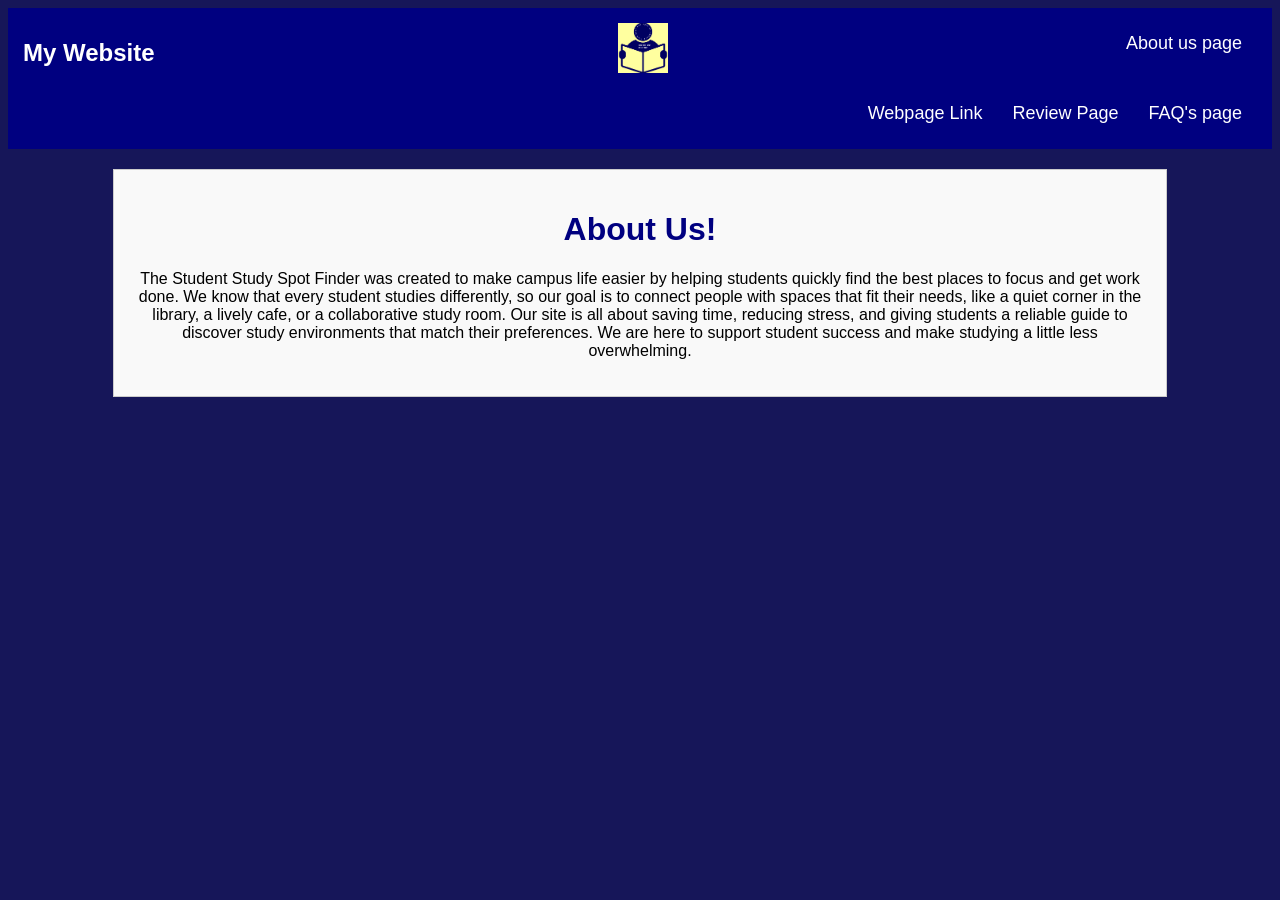
==== product_site/About_us.html @ f86b09f1 "ok" ====
<!-- Name: Gordon Kopecky --> 
<!--Date: September 24th, 2025-->
<!--About us page where I explain what the product is about and why I made this product. -->
<!DOCTYPE html>
<html>
    <head>
        <link rel="stylesheet" href="css/styles.css">
    <title>About Us Page</title> <!--title of page-->
    </head>
    <div class="header">
  <h1 class="logo">My Website</h1>
  <nav>
    <img src="./Documentation/Kopecky_logo.png" alt="Logo" width="50"height="50">
     <a href="About_us.html">About us page</a> </p>
     <a href="FAQ'S.html">FAQ's page</a> </p>
     <a href="reviews.html">Review Page</a> </p>
     <a href="Welcome_page.html"> Webpage Link</a></p>
  </nav>
</div>
<div class="content">
    <body>
        <h1> About Us!</h1> <!--main heading for About Us page-->
        <p>The Student Study Spot Finder was created to make campus life easier by helping students quickly find the best places to focus and get work done. 
            We know that every student studies differently, so our goal is to connect people with spaces that fit their needs, like a quiet corner in the library, a lively cafe, or a collaborative study room. 
            Our site is all about saving time, reducing stress, and giving students a reliable guide to discover study environments that match their preferences. 
            We are here to support student success and make studying a little less overwhelming.</p> <!--Paragraph to explain what this product is about and why I created it-->
    </body>
</div>
</html>
---- product_site/css/styles.css ----
/* background + all default text */
body {
  background-color: rgb(22, 22, 89);
  font-family: Arial, Helvetica, sans-serif;
  color: rgb(0, 0, 0);  /* makes all text black */
  text-align: center; /* center all the text */
}

/* headline  */
h1 {
  font-size: 32px;
}

/* paragraphs  */
p {
  font-size: 16px;
}

/* class selector */
.highlight {
  color: yellow;
}

/* ID selector */
#special-heading {
  color: lightgreen;
}
/* header container */
.header {
  background-color: navy;   /* change background */
  overflow: hidden;         /* keeps content clipped properly */
  padding: 15px;            /* spacing inside the header */
}

/* logo styling */
.logo {
  float: left;
  color: white;
  font-size: 24px;
  margin-right: 20px;
}

/* navigation links */
.header nav a {
  float: right;
  text-decoration: none;
  color: white;
  font-size: 18px;
  padding: 10px 15px;
}

/* hover effects */
.header nav a:hover {
  background-color: white;
  color: navy;
}

/* active (current) page link */
.header nav a.active {
  background-color: lightgray;
  color: black;
}
/* main content box */
.content {
  width: 80%;                /* takes 80% of screen */
  margin: 20px auto;         /* centers content */
  padding: 20px;             /* spacing inside */
  background-color: #f9f9f9; /* light background for readability */
  border: 1px solid #ccc;    /* subtle border */
  overflow: auto;            /* handles floats/images */
}

/* float example for images */
.content img {
  float: right;       /* pushes images to the right */
  margin: 10px;       /* adds space around images */
}

/* headings inside content */
.content h1, 
.content h2, 
.content h3 {
  color: navy;
}
/* general image styling */
.content img {
  margin: 10px;       /* adds space around images */
  max-width: 300px;   /* keeps images a good size */
  height: auto;
}

/* cloat left */
.img-left {
  float: left;
}

/* cloat right */
.img-right {
  float: right;
}

/* centered image */
.img-center {
  display: block;
  margin: 10px auto;  /* centers image horizontally */
  float: none;        /* prevents floating */
}
/* responsive design */
@media (max-width:600px){
  .header nav a{
    float:none;      /* stop floating */
    display:block;   /* stack links */
    text-align:left; /* align text */
  }

  .content{
    width:100%;      /* full width */
    font-size:18px;  /* make text a bit larger */
  }

  .img-left,.img-right{
    float:none;      /* stop float on small screens */
    display:block;
    margin:10px auto; /* center images */
  }
}

/* images never bigger than original */
.content img{
  max-width:100%;
  height:auto;
}
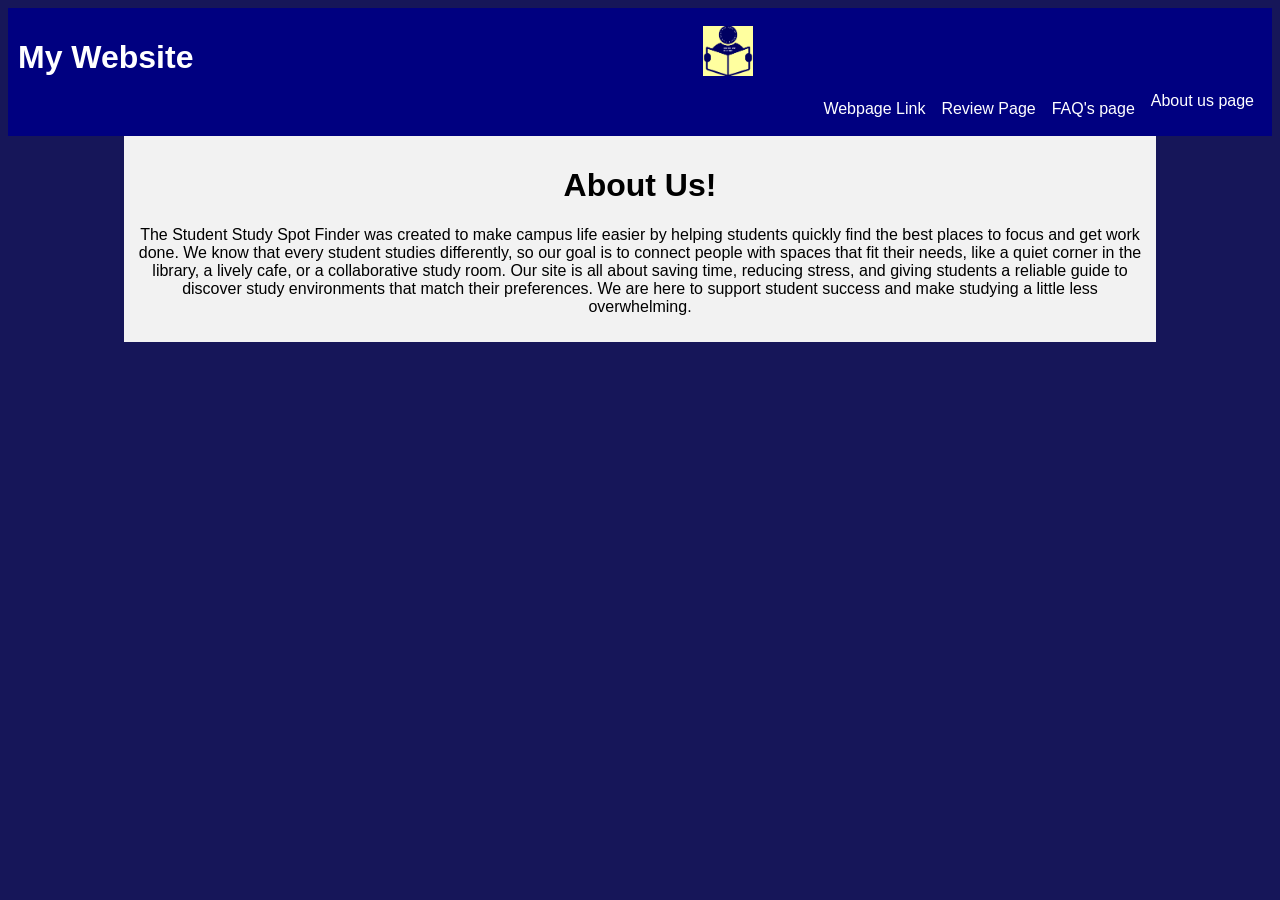
==== commit dc6be4a7: "style sheet update for every page" ====
--- a/product_site/About_us.html
+++ b/product_site/About_us.html
@@ -4,7 +4,7 @@
 <!DOCTYPE html>
 <html>
     <head>
-        <link rel="stylesheet" href="css/styles.css">
+        <link rel="stylesheet" href="css/styles.css?v=2">
     <title>About Us Page</title> <!--title of page-->
     </head>
     <div class="header">
--- a/product_site/css/styles.css
+++ b/product_site/css/styles.css
@@ -25,110 +25,59 @@
 #special-heading {
   color: lightgreen;
 }
-/* header container */
+/* HEADER */
 .header {
-  background-color: navy;   /* change background */
-  overflow: hidden;         /* keeps content clipped properly */
-  padding: 15px;            /* spacing inside the header */
+  overflow:hidden;   /* clips extra stuff */
+  background:navy;   /* background color */
+  padding:10px;      /* some space inside */
 }
 
-/* logo styling */
-.logo {
-  float: left;
-  color: white;
-  font-size: 24px;
-  margin-right: 20px;
+.header .logo {float:left; color:white;}
+
+.header nav a {
+  float:right;       /* links float */
+  color:white;
+  padding:8px;
+  text-decoration:none;
 }
 
-/* navigation links */
-.header nav a {
-  float: right;
-  text-decoration: none;
-  color: white;
-  font-size: 18px;
-  padding: 10px 15px;
+.header nav a:hover {background:white; color:navy;}  /* hover effect */
+.header nav a:active {background:gray; color:white;} /* click effect */
+.header nav a.active {background:lightgray; color:black;} /* current page */
+
+/* main content */
+.content {
+  width:80%;        /* take most of the page */
+  margin:0 auto;    /* center the box */
+  background:#f2f2f2; /* solid background */
+  padding:10px;     /* space inside */
+  overflow:auto;    /* handles floats */
+}
+/* IMAGES */
+img {margin:8px;}        /* space so text isn’t stuck to image */
+.img-center {display:block; margin:8px auto; float:none;}
+
+/* make images scale down but not bigger than original */
+img {
+  max-width:100%;
+  height:auto;
+  display:block;
+  margin:8px auto;   /* keeps them centered */
 }
 
-/* hover effects */
-.header nav a:hover {
-  background-color: white;
-  color: navy;
-}
-
-/* active (current) page link */
-.header nav a.active {
-  background-color: lightgray;
-  color: black;
-}
-/* main content box */
-.content {
-  width: 80%;                /* takes 80% of screen */
-  margin: 20px auto;         /* centers content */
-  padding: 20px;             /* spacing inside */
-  background-color: #f9f9f9; /* light background for readability */
-  border: 1px solid #ccc;    /* subtle border */
-  overflow: auto;            /* handles floats/images */
-}
-
-/* float example for images */
-.content img {
-  float: right;       /* pushes images to the right */
-  margin: 10px;       /* adds space around images */
-}
-
-/* headings inside content */
-.content h1, 
-.content h2, 
-.content h3 {
-  color: navy;
-}
-/* general image styling */
-.content img {
-  margin: 10px;       /* adds space around images */
-  max-width: 300px;   /* keeps images a good size */
-  height: auto;
-}
-
-/* cloat left */
-.img-left {
-  float: left;
-}
-
-/* cloat right */
-.img-right {
-  float: right;
-}
-
-/* centered image */
-.img-center {
-  display: block;
-  margin: 10px auto;  /* centers image horizontally */
-  float: none;        /* prevents floating */
-}
-/* responsive design */
+/* responsive changes at 600px */
 @media (max-width:600px){
-  .header nav a{
-    float:none;      /* stop floating */
-    display:block;   /* stack links */
-    text-align:left; /* align text */
+  /* header links: stack and align left */
+  .header nav a {
+    float:none;
+    display:block;
+    text-align:left;
   }
 
-  .content{
-    width:100%;      /* full width */
-    font-size:18px;  /* make text a bit larger */
-  }
-
-  .img-left,.img-right{
-    float:none;      /* stop float on small screens */
-    display:block;
-    margin:10px auto; /* center images */
+  /* content: full width + bigger text */
+  .content {
+    width:100%;
+    font-size:18px;
   }
 }
-
-/* images never bigger than original */
-.content img{
-  max-width:100%;
-  height:auto;
-}
-
-    +/* finished edits */
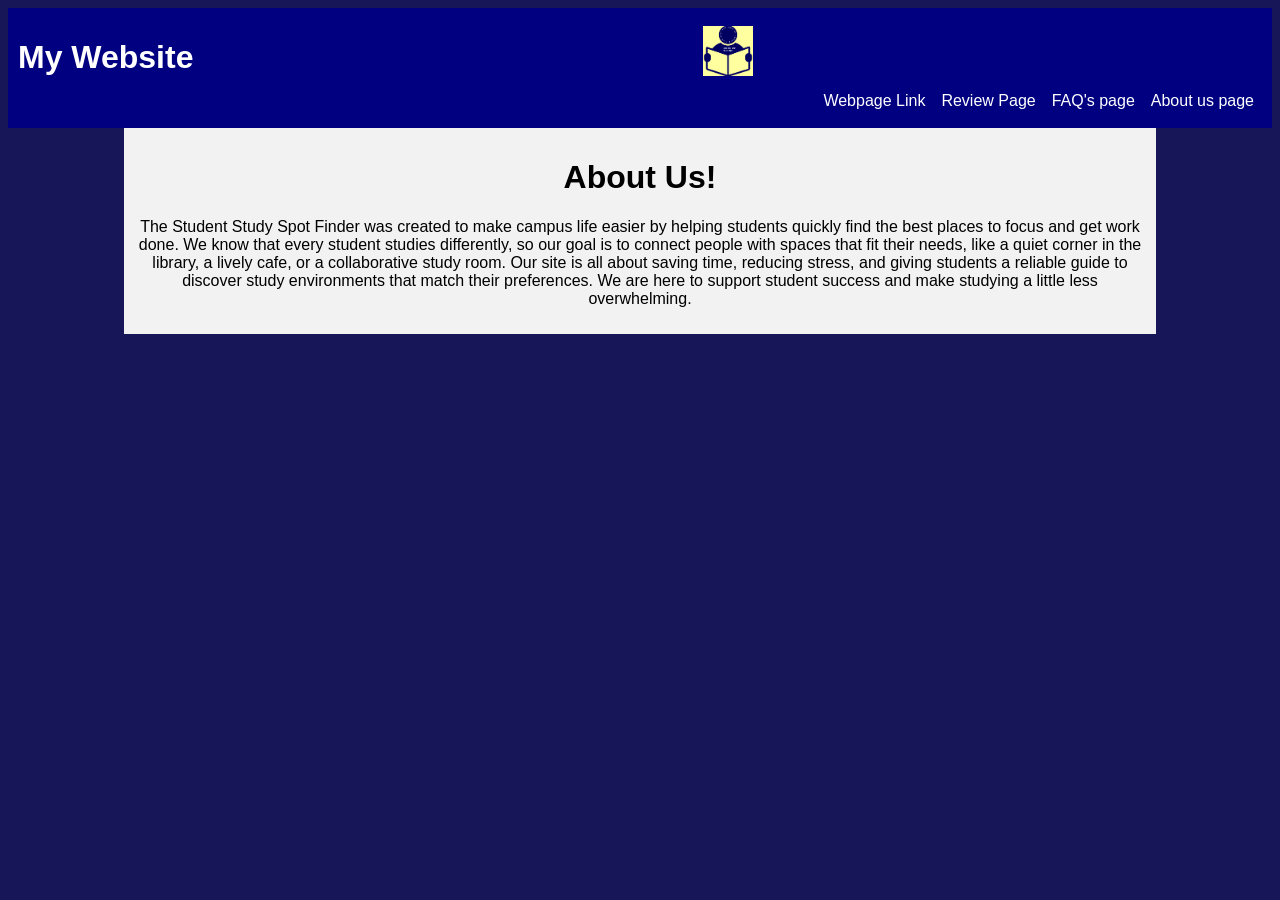
==== commit 5ed72c67: "clean up HTML errors" ====
--- a/product_site/About_us.html
+++ b/product_site/About_us.html
@@ -1,29 +1,32 @@
 <!-- Name: Gordon Kopecky --> 
-<!--Date: September 24th, 2025-->
-<!--About us page where I explain what the product is about and why I made this product. -->
+<!-- Date: October 10th, 2025 -->
+<!-- About us page where I explain what the product is about and why I made this product. -->
 <!DOCTYPE html>
 <html>
-    <head>
-        <link rel="stylesheet" href="css/styles.css?v=2">
-    <title>About Us Page</title> <!--title of page-->
-    </head>
+  <head>
+    <link rel="stylesheet" href="css/styles.css?v=2">
+    <title>About Us Page</title> <!-- title of page -->
+  </head>
+  <body>
     <div class="header">
-  <h1 class="logo">My Website</h1>
-  <nav>
-    <img src="./Documentation/Kopecky_logo.png" alt="Logo" width="50"height="50">
-     <a href="About_us.html">About us page</a> </p>
-     <a href="FAQ'S.html">FAQ's page</a> </p>
-     <a href="reviews.html">Review Page</a> </p>
-     <a href="Welcome_page.html"> Webpage Link</a></p>
-  </nav>
-</div>
-<div class="content">
-    <body>
-        <h1> About Us!</h1> <!--main heading for About Us page-->
-        <p>The Student Study Spot Finder was created to make campus life easier by helping students quickly find the best places to focus and get work done. 
-            We know that every student studies differently, so our goal is to connect people with spaces that fit their needs, like a quiet corner in the library, a lively cafe, or a collaborative study room. 
-            Our site is all about saving time, reducing stress, and giving students a reliable guide to discover study environments that match their preferences. 
-            We are here to support student success and make studying a little less overwhelming.</p> <!--Paragraph to explain what this product is about and why I created it-->
-    </body>
-</div>
+      <h1 class="logo">My Website</h1>
+      <nav>
+        <img src="./Documentation/Kopecky_logo.png" alt="Logo" width="50" height="50">
+        <a href="About_us.html">About us page</a>
+        <a href="FAQ'S.html">FAQ's page</a>
+        <a href="reviews.html">Review Page</a>
+        <a href="Welcome_page.html">Webpage Link</a>
+      </nav>
+    </div>
+
+    <div class="content">
+      <h1>About Us!</h1> <!-- main heading for About Us page -->
+      <p>
+        The Student Study Spot Finder was created to make campus life easier by helping students quickly find the best places to focus and get work done. 
+        We know that every student studies differently, so our goal is to connect people with spaces that fit their needs, like a quiet corner in the library, a lively cafe, or a collaborative study room. 
+        Our site is all about saving time, reducing stress, and giving students a reliable guide to discover study environments that match their preferences. 
+        We are here to support student success and make studying a little less overwhelming.
+      </p>
+    </div>
+  </body>
 </html>
--- a/product_site/css/styles.css
+++ b/product_site/css/styles.css
@@ -25,11 +25,11 @@
 #special-heading {
   color: lightgreen;
 }
-/* HEADER */
+/* header */
 .header {
-  overflow:hidden;   /* clips extra stuff */
+  overflow:hidden;   
   background:navy;   /* background color */
-  padding:10px;      /* some space inside */
+  padding:10px;      
 }
 
 .header .logo {float:left; color:white;}
@@ -47,17 +47,17 @@
 
 /* main content */
 .content {
-  width:80%;        /* take most of the page */
+  width:80%;        
   margin:0 auto;    /* center the box */
-  background:#f2f2f2; /* solid background */
-  padding:10px;     /* space inside */
-  overflow:auto;    /* handles floats */
+  background:#f2f2f2; 
+  padding:10px;     
+  overflow:auto;    
 }
-/* IMAGES */
+/* images */
 img {margin:8px;}        /* space so text isn’t stuck to image */
 .img-center {display:block; margin:8px auto; float:none;}
 
-/* make images scale down but not bigger than original */
+/* make images scale down  */
 img {
   max-width:100%;
   height:auto;
@@ -65,9 +65,9 @@
   margin:8px auto;   /* keeps them centered */
 }
 
-/* responsive changes at 600px */
+
 @media (max-width:600px){
-  /* header links: stack and align left */
+
   .header nav a {
     float:none;
     display:block;
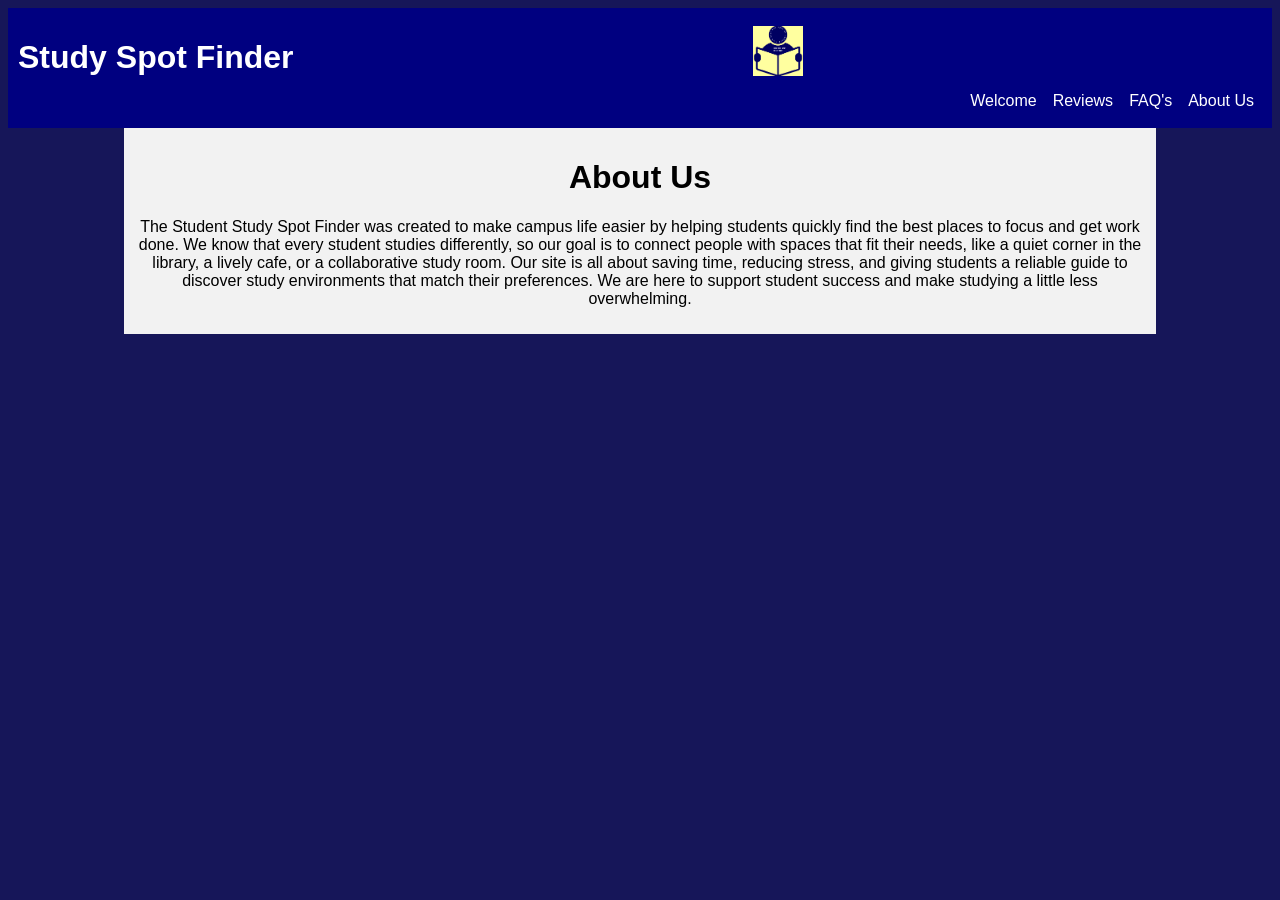
==== commit c671d5bb: "Midterm changes plus peer review fixes" ====
--- a/product_site/About_us.html
+++ b/product_site/About_us.html
@@ -1,32 +1,55 @@
 <!-- Name: Gordon Kopecky --> 
-<!-- Date: October 10th, 2025 -->
+<!--Date: October 10th, 2025-->
 <!-- About us page where I explain what the product is about and why I made this product. -->
 <!DOCTYPE html>
-<html>
-  <head>
+<html lang="en">
+<head>
+    <meta charset="UTF-8">
+    <meta name="viewport" content="width=device-width, initial-scale=1.0">
+
+    <!-- SEO meta tags -->
+    <meta name="description" content="Learn about Study Spot Finder, a tool designed to help URI students discover the best study spots on campus.">
+    <meta name="keywords" content="study spot finder, URI study spaces, campus study guide, best study areas, group study rooms, student productivity">
+
+    <!-- open graph tags -->
+    <meta property="og:title" content="About Us | Study Spot Finder">
+    <meta property="og:description" content="Discover why Study Spot Finder was created: to help students save time, reduce stress, and connect with the best study spaces on campus.">
+    <meta property="og:image" content="https://gordonkopecky.rhody.dev/GordonRepo/product_site/Documentation/studyspotimg2.jpg">
+    <meta property="og:url" content="https://gordonkopecky.rhody.dev/GordonRepo/product_site/About_us.html">
+    <meta property="og:type" content="website">
+
     <link rel="stylesheet" href="css/styles.css?v=2">
-    <title>About Us Page</title> <!-- title of page -->
-  </head>
-  <body>
-    <div class="header">
-      <h1 class="logo">My Website</h1>
-      <nav>
-        <img src="./Documentation/Kopecky_logo.png" alt="Logo" width="50" height="50">
-        <a href="About_us.html">About us page</a>
-        <a href="FAQ'S.html">FAQ's page</a>
-        <a href="reviews.html">Review Page</a>
-        <a href="Welcome_page.html">Webpage Link</a>
-      </nav>
-    </div>
+    <title>About Us | Study Spot Finder</title>
 
-    <div class="content">
-      <h1>About Us!</h1> <!-- main heading for About Us page -->
-      <p>
-        The Student Study Spot Finder was created to make campus life easier by helping students quickly find the best places to focus and get work done. 
-        We know that every student studies differently, so our goal is to connect people with spaces that fit their needs, like a quiet corner in the library, a lively cafe, or a collaborative study room. 
-        Our site is all about saving time, reducing stress, and giving students a reliable guide to discover study environments that match their preferences. 
-        We are here to support student success and make studying a little less overwhelming.
-      </p>
-    </div>
-  </body>
-</html>+    <!-- Google tag (gtag.js) -->
+    <script async src="https://www.googletagmanager.com/gtag/js?id=G-KRWRJE39VT"></script>
+    <script>
+    window.dataLayer = window.dataLayer || [];
+    function gtag(){dataLayer.push(arguments);}
+    gtag('js', new Date());
+
+    gtag('config', 'G-KRWRJE39VT');
+    </script>
+</head>
+
+<body>
+<div class="header">
+  <h1 class="logo">Study Spot Finder</h1>
+  <nav>
+    <img src="./Documentation/Kopecky_logo.png" alt="Study Spot Finder Logo" width="50" height="50">
+    <a href="About_us.html">About Us</a>
+    <a href="FAQ'S.html">FAQ's</a>
+    <a href="reviews.html">Reviews</a>
+    <a href="Welcome_page.html">Welcome</a>
+  </nav>
+</div>
+
+<div class="content">
+    <h1>About Us</h1>
+    <p>The Student Study Spot Finder was created to make campus life easier by helping students quickly find the best places to focus and get work done. 
+       We know that every student studies differently, so our goal is to connect people with spaces that fit their needs, like a quiet corner in the library, a lively cafe, or a collaborative study room. 
+       Our site is all about saving time, reducing stress, and giving students a reliable guide to discover study environments that match their preferences. 
+       We are here to support student success and make studying a little less overwhelming.</p>
+</div>
+</body>
+</html>
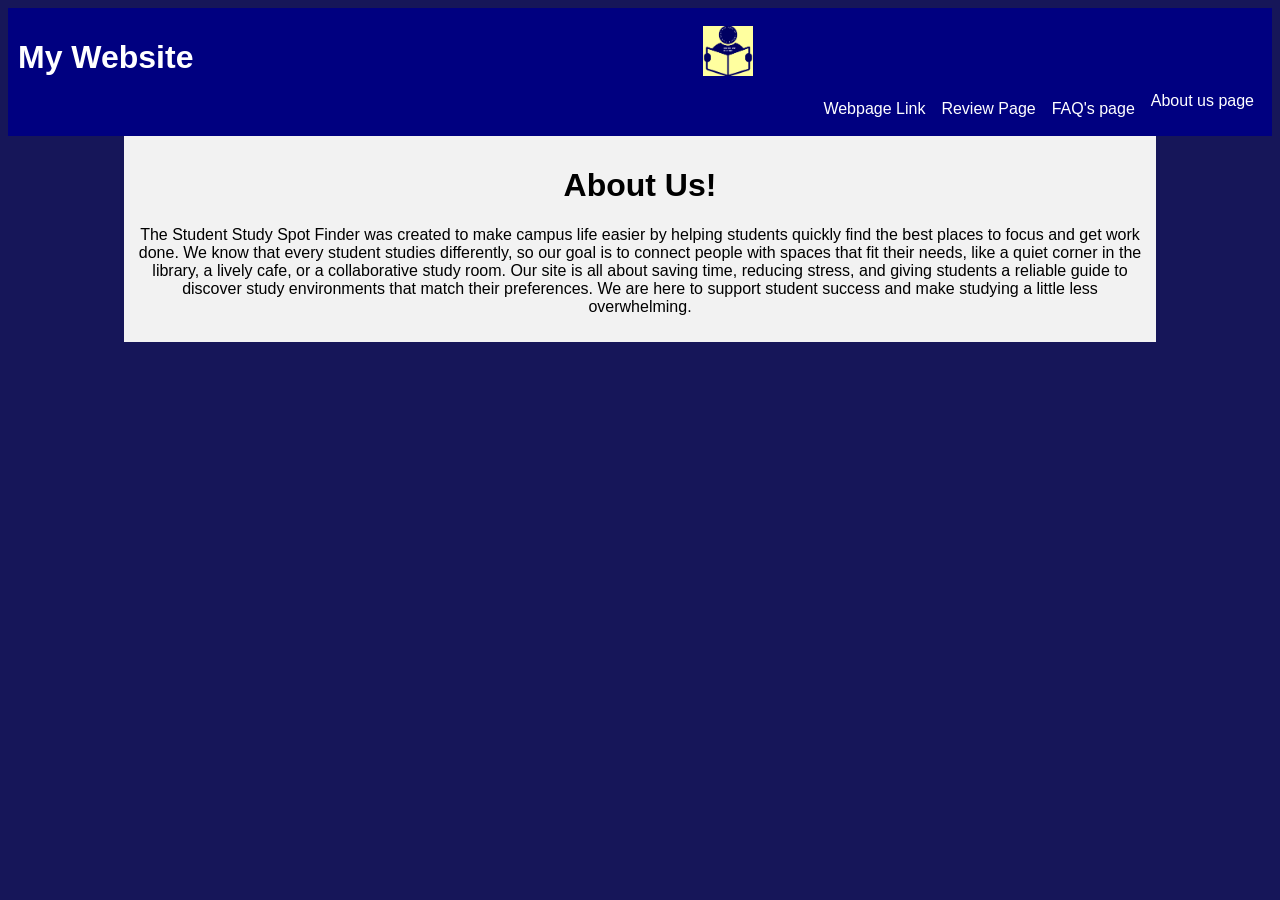
==== commit b5dc105f: "Merge branch 'product_site_v5'" ====
--- a/product_site/About_us.html
+++ b/product_site/About_us.html
@@ -1,55 +1,29 @@
 <!-- Name: Gordon Kopecky --> 
-<!--Date: October 10th, 2025-->
-<!-- About us page where I explain what the product is about and why I made this product. -->
+<!--Date: october 10th, 2025-->
+<!--About us page where I explain what the product is about and why I made this product. -->
 <!DOCTYPE html>
-<html lang="en">
-<head>
-    <meta charset="UTF-8">
-    <meta name="viewport" content="width=device-width, initial-scale=1.0">
-
-    <!-- SEO meta tags -->
-    <meta name="description" content="Learn about Study Spot Finder, a tool designed to help URI students discover the best study spots on campus.">
-    <meta name="keywords" content="study spot finder, URI study spaces, campus study guide, best study areas, group study rooms, student productivity">
-
-    <!-- open graph tags -->
-    <meta property="og:title" content="About Us | Study Spot Finder">
-    <meta property="og:description" content="Discover why Study Spot Finder was created: to help students save time, reduce stress, and connect with the best study spaces on campus.">
-    <meta property="og:image" content="https://gordonkopecky.rhody.dev/GordonRepo/product_site/Documentation/studyspotimg2.jpg">
-    <meta property="og:url" content="https://gordonkopecky.rhody.dev/GordonRepo/product_site/About_us.html">
-    <meta property="og:type" content="website">
-
-    <link rel="stylesheet" href="css/styles.css?v=2">
-    <title>About Us | Study Spot Finder</title>
-
-    <!-- Google tag (gtag.js) -->
-    <script async src="https://www.googletagmanager.com/gtag/js?id=G-KRWRJE39VT"></script>
-    <script>
-    window.dataLayer = window.dataLayer || [];
-    function gtag(){dataLayer.push(arguments);}
-    gtag('js', new Date());
-
-    gtag('config', 'G-KRWRJE39VT');
-    </script>
-</head>
-
-<body>
-<div class="header">
-  <h1 class="logo">Study Spot Finder</h1>
+<html>
+    <head>
+        <link rel="stylesheet" href="css/styles.css?v=2">
+    <title>About Us Page</title> <!--title of page-->
+    </head>
+    <div class="header">
+  <h1 class="logo">My Website</h1>
   <nav>
-    <img src="./Documentation/Kopecky_logo.png" alt="Study Spot Finder Logo" width="50" height="50">
-    <a href="About_us.html">About Us</a>
-    <a href="FAQ'S.html">FAQ's</a>
-    <a href="reviews.html">Reviews</a>
-    <a href="Welcome_page.html">Welcome</a>
+    <img src="./Documentation/Kopecky_logo.png" alt="Logo" width="50"height="50">
+     <a href="About_us.html">About us page</a> </p>
+     <a href="FAQ'S.html">FAQ's page</a> </p>
+     <a href="reviews.html">Review Page</a> </p>
+     <a href="Welcome_page.html"> Webpage Link</a></p>
   </nav>
 </div>
-
 <div class="content">
-    <h1>About Us</h1>
-    <p>The Student Study Spot Finder was created to make campus life easier by helping students quickly find the best places to focus and get work done. 
-       We know that every student studies differently, so our goal is to connect people with spaces that fit their needs, like a quiet corner in the library, a lively cafe, or a collaborative study room. 
-       Our site is all about saving time, reducing stress, and giving students a reliable guide to discover study environments that match their preferences. 
-       We are here to support student success and make studying a little less overwhelming.</p>
+    <body>
+        <h1> About Us!</h1> <!--main heading for About Us page-->
+        <p>The Student Study Spot Finder was created to make campus life easier by helping students quickly find the best places to focus and get work done. 
+            We know that every student studies differently, so our goal is to connect people with spaces that fit their needs, like a quiet corner in the library, a lively cafe, or a collaborative study room. 
+            Our site is all about saving time, reducing stress, and giving students a reliable guide to discover study environments that match their preferences. 
+            We are here to support student success and make studying a little less overwhelming.</p> <!--Paragraph to explain what this product is about and why I created it-->
+    </body>
 </div>
-</body>
 </html>
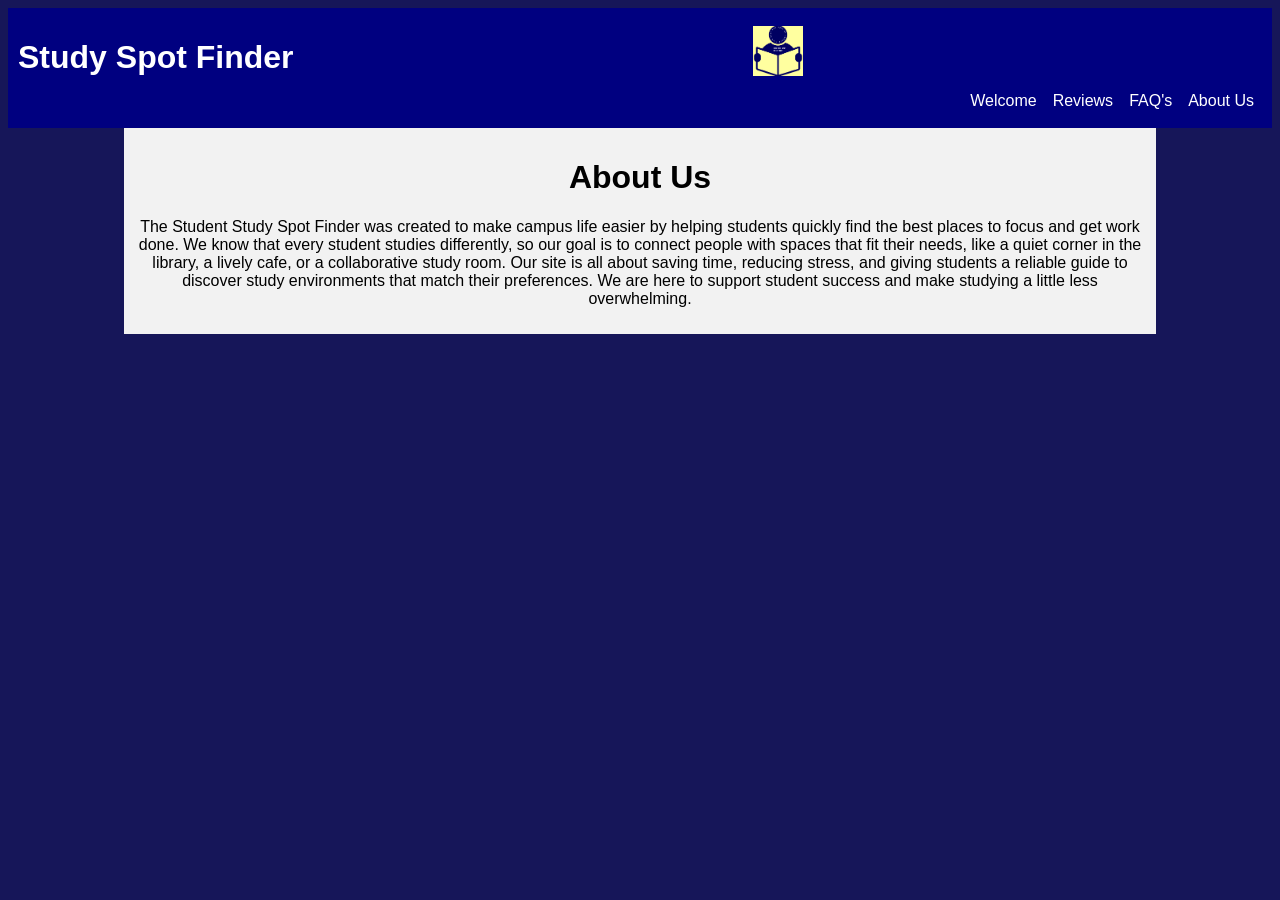
==== commit b3577e03: "Update About_us.html" ====
--- a/product_site/About_us.html
+++ b/product_site/About_us.html
@@ -1,29 +1,55 @@
 <!-- Name: Gordon Kopecky --> 
-<!--Date: october 10th, 2025-->
-<!--About us page where I explain what the product is about and why I made this product. -->
+<!--Date: October 19th, 2025-->
+<!-- About us page where I explain what the product is about and why I made this product. -->
 <!DOCTYPE html>
-<html>
-    <head>
-        <link rel="stylesheet" href="css/styles.css?v=2">
-    <title>About Us Page</title> <!--title of page-->
-    </head>
-    <div class="header">
-  <h1 class="logo">My Website</h1>
+<html lang="en">
+<head>
+    <meta charset="UTF-8">
+    <meta name="viewport" content="width=device-width, initial-scale=1.0">
+
+    <!-- SEO meta tags -->
+    <meta name="description" content="Learn about Study Spot Finder, a tool designed to help URI students discover the best study spots on campus.">
+    <meta name="keywords" content="study spot finder, URI study spaces, campus study guide, best study areas, group study rooms, student productivity">
+
+    <!-- open graph tags -->
+    <meta property="og:title" content="About Us | Study Spot Finder">
+    <meta property="og:description" content="Discover why Study Spot Finder was created: to help students save time, reduce stress, and connect with the best study spaces on campus.">
+    <meta property="og:image" content="https://gordonkopecky.rhody.dev/GordonRepo/product_site/Documentation/studyspotimg2.jpg">
+    <meta property="og:url" content="https://gordonkopecky.rhody.dev/GordonRepo/product_site/About_us.html">
+    <meta property="og:type" content="website">
+
+    <link rel="stylesheet" href="css/styles.css?v=2">
+    <title>About Us | Study Spot Finder</title>
+
+    <!-- Google tag (gtag.js) -->
+    <script async src="https://www.googletagmanager.com/gtag/js?id=G-KRWRJE39VT"></script>
+    <script>
+    window.dataLayer = window.dataLayer || [];
+    function gtag(){dataLayer.push(arguments);}
+    gtag('js', new Date());
+
+    gtag('config', 'G-KRWRJE39VT');
+    </script>
+</head>
+
+<body>
+<div class="header">
+  <h1 class="logo">Study Spot Finder</h1>
   <nav>
-    <img src="./Documentation/Kopecky_logo.png" alt="Logo" width="50"height="50">
-     <a href="About_us.html">About us page</a> </p>
-     <a href="FAQ'S.html">FAQ's page</a> </p>
-     <a href="reviews.html">Review Page</a> </p>
-     <a href="Welcome_page.html"> Webpage Link</a></p>
+    <img src="./Documentation/Kopecky_logo.png" alt="Study Spot Finder Logo" width="50" height="50">
+    <a href="About_us.html">About Us</a>
+    <a href="FAQ'S.html">FAQ's</a>
+    <a href="reviews.html">Reviews</a>
+    <a href="Welcome_page.html">Welcome</a>
   </nav>
 </div>
+
 <div class="content">
-    <body>
-        <h1> About Us!</h1> <!--main heading for About Us page-->
-        <p>The Student Study Spot Finder was created to make campus life easier by helping students quickly find the best places to focus and get work done. 
-            We know that every student studies differently, so our goal is to connect people with spaces that fit their needs, like a quiet corner in the library, a lively cafe, or a collaborative study room. 
-            Our site is all about saving time, reducing stress, and giving students a reliable guide to discover study environments that match their preferences. 
-            We are here to support student success and make studying a little less overwhelming.</p> <!--Paragraph to explain what this product is about and why I created it-->
-    </body>
+    <h1>About Us</h1>
+    <p>The Student Study Spot Finder was created to make campus life easier by helping students quickly find the best places to focus and get work done. 
+       We know that every student studies differently, so our goal is to connect people with spaces that fit their needs, like a quiet corner in the library, a lively cafe, or a collaborative study room. 
+       Our site is all about saving time, reducing stress, and giving students a reliable guide to discover study environments that match their preferences. 
+       We are here to support student success and make studying a little less overwhelming.</p>
 </div>
+</body>
 </html>
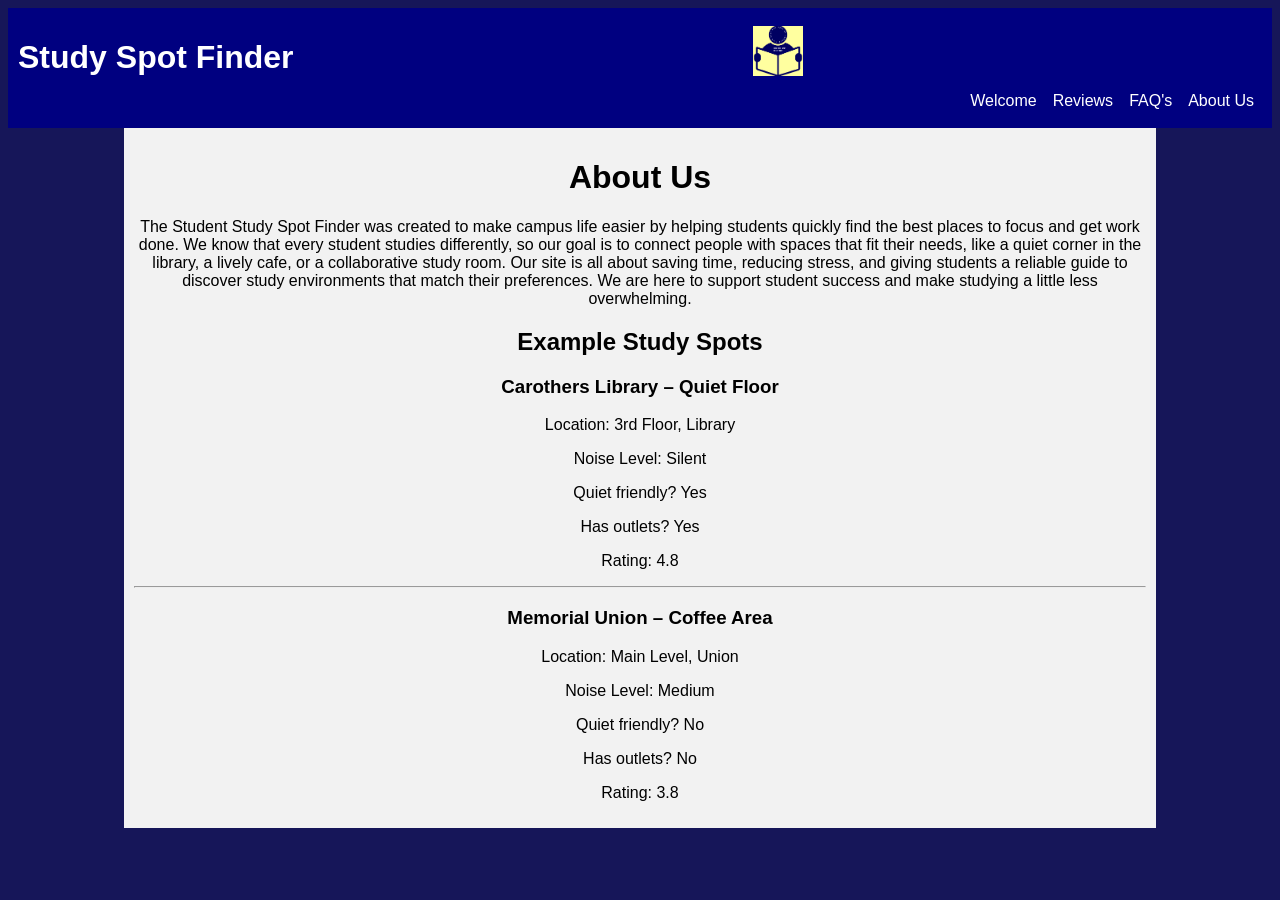
==== commit a747c28a: "Objects in about us html" ====
--- a/product_site/About_us.html
+++ b/product_site/About_us.html
@@ -50,6 +50,9 @@
        We know that every student studies differently, so our goal is to connect people with spaces that fit their needs, like a quiet corner in the library, a lively cafe, or a collaborative study room. 
        Our site is all about saving time, reducing stress, and giving students a reliable guide to discover study environments that match their preferences. 
        We are here to support student success and make studying a little less overwhelming.</p>
+    <h2>Example Study Spots</h2>
+    <div id="studySpots"></div>
 </div>
+<script src="js/studyspots.js"></script>
 </body>
 </html>
